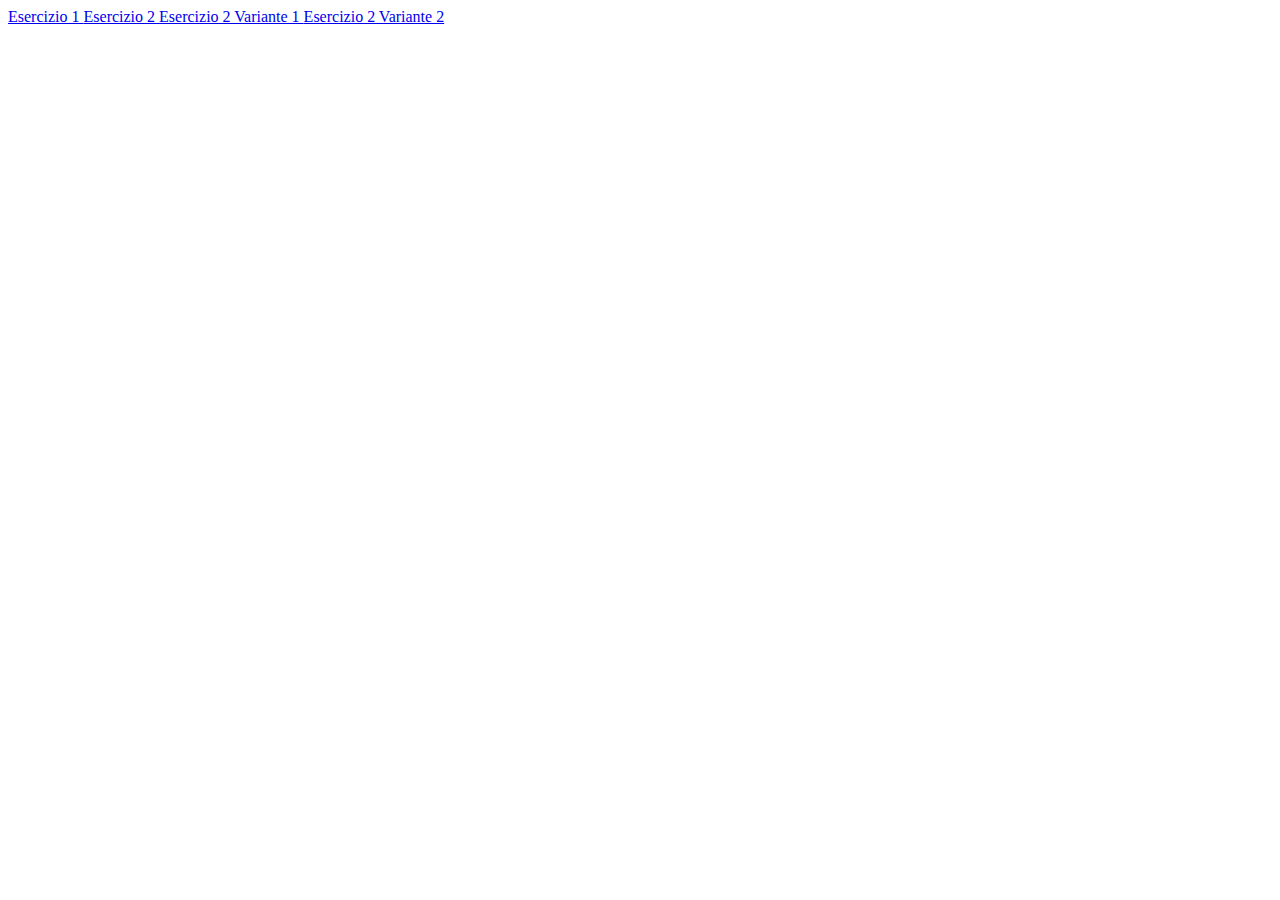
==== index.html @ 79f525db "eser" ====
<!DOCTYPE html>
<html>
<head>
	<meta charset="utf-8">
	<meta name="viewport" content="width=device-width, initial-scale=1">
	<title></title>
</head>
<body>
	<a href="es.1/index.html"> Esercizio 1 </a>
	<a href="es.2/index.html"> Esercizio 2 </a>
	<a href="es.2_variante1/index.html"> Esercizio 2 Variante 1 </a>
	<a href="es.2_varinate2/index.html"> Esercizio 2 Variante 2 </a>
</body>
</html>
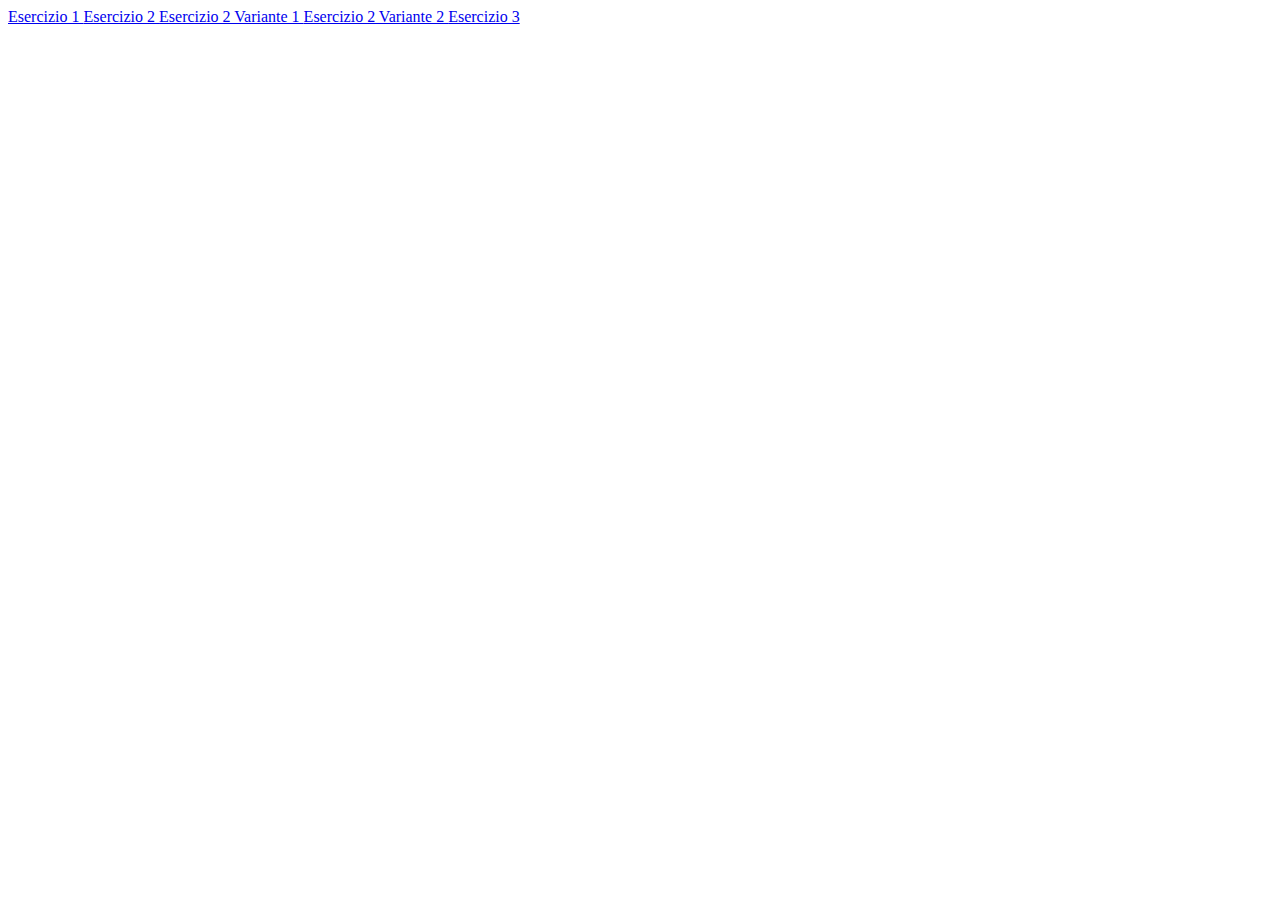
==== commit 1019f122: "es3" ====
--- a/index.html
+++ b/index.html
@@ -10,5 +10,6 @@
 	<a href="es.2/index.html"> Esercizio 2 </a>
 	<a href="es.2_variante1/index.html"> Esercizio 2 Variante 1 </a>
 	<a href="es.2_varinate2/index.html"> Esercizio 2 Variante 2 </a>
+	<a href="esercizio3/index.html"> Esercizio 3</a>
 </body>
 </html>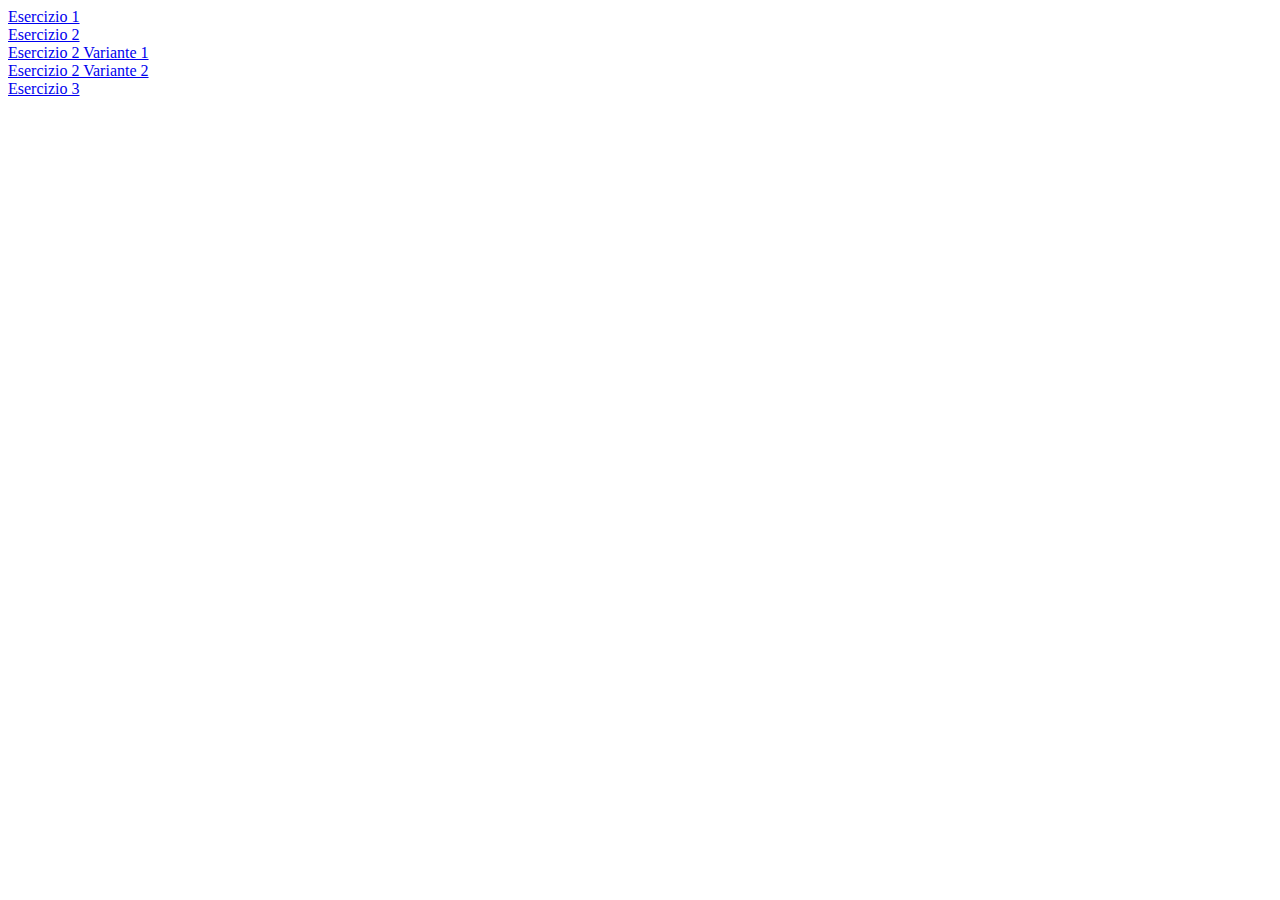
==== commit 8603b72d: "ordine" ====
--- a/index.html
+++ b/index.html
@@ -7,9 +7,13 @@
 </head>
 <body>
 	<a href="es.1/index.html"> Esercizio 1 </a>
+	<br>
 	<a href="es.2/index.html"> Esercizio 2 </a>
+	<br>
 	<a href="es.2_variante1/index.html"> Esercizio 2 Variante 1 </a>
+	<br>
 	<a href="es.2_varinate2/index.html"> Esercizio 2 Variante 2 </a>
+	<br>
 	<a href="esercizio3/index.html"> Esercizio 3</a>
 </body>
 </html>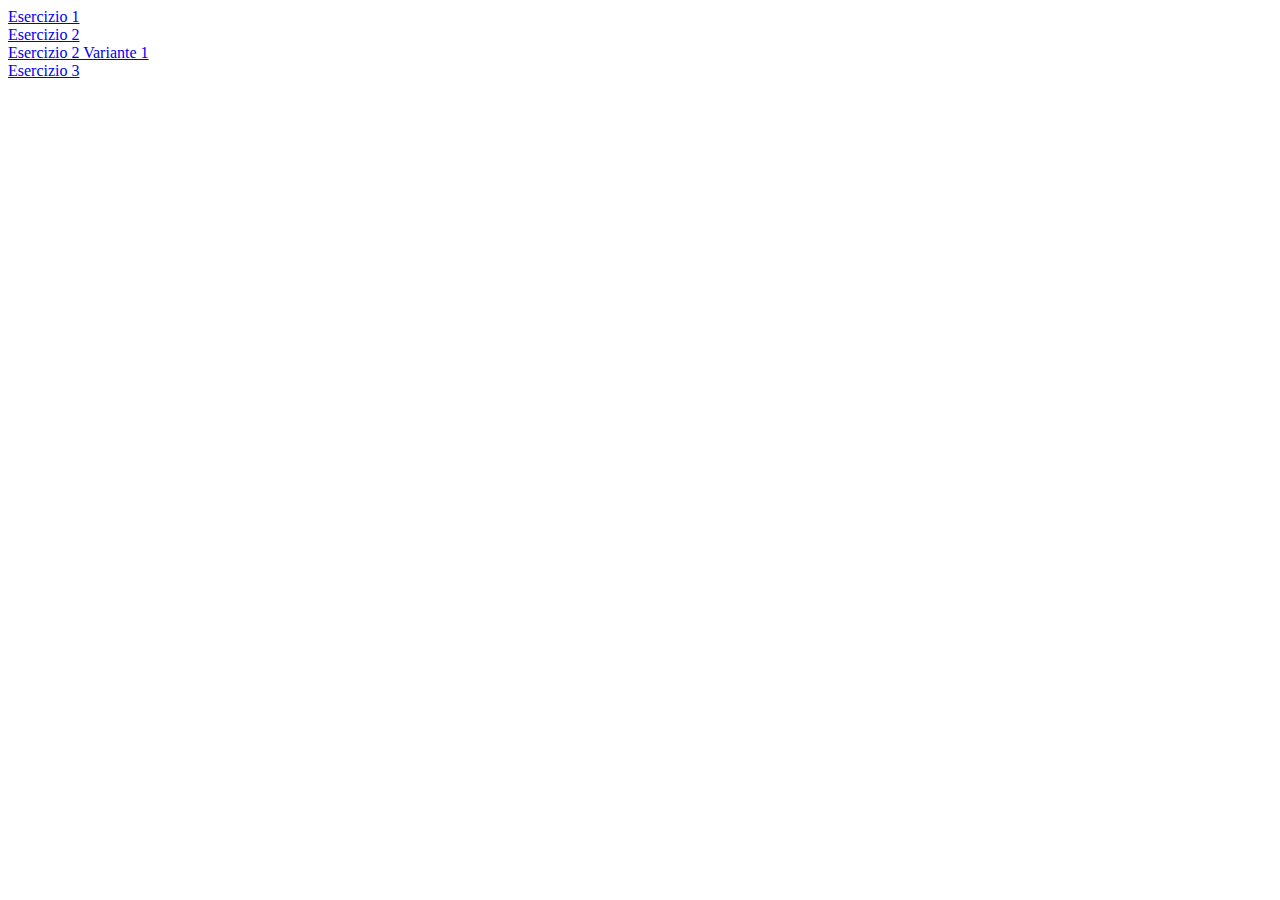
==== commit 85db8056: "del" ====
--- a/index.html
+++ b/index.html
@@ -12,8 +12,6 @@
 	<br>
 	<a href="es.2_variante1/index.html"> Esercizio 2 Variante 1 </a>
 	<br>
-	<a href="es.2_varinate2/index.html"> Esercizio 2 Variante 2 </a>
-	<br>
 	<a href="esercizio3/index.html"> Esercizio 3</a>
 </body>
 </html>